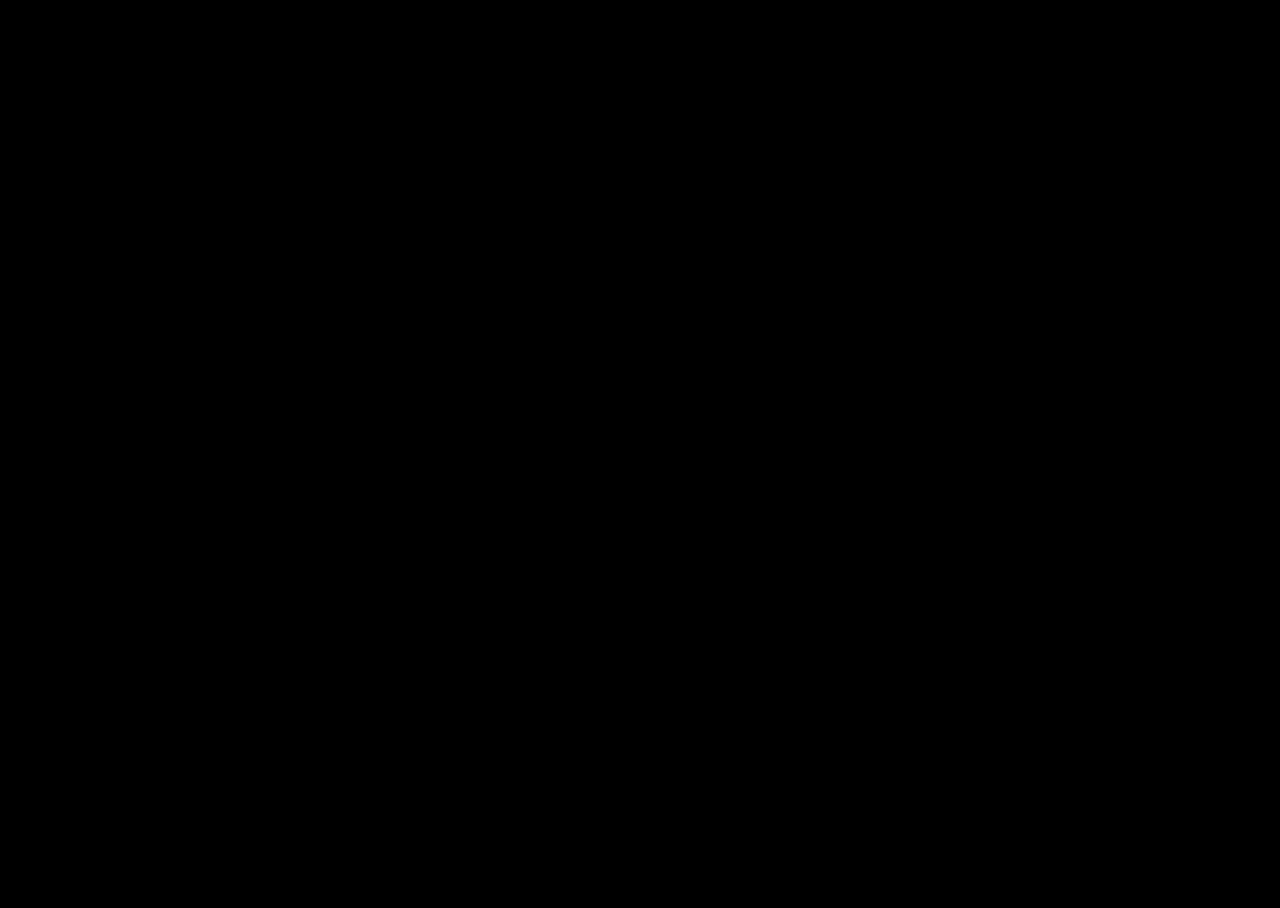
==== index.html @ 7fde1a9f "." ====
<!DOCTYPE html>
<html lang="pt-br">
<head>
    <meta charset="UTF-8">
    <meta name="viewport" content="width=device-width, initial-scale=1.0">
     <link rel="shortcut icon" href="favicon.ico" type="image/x-icon">
     <link rel="stylesheet" href="estilos/style.css">
     <title>Projeto Redes Socias
    </title>
</head>
<body>
    <main>
       <section id="telefone">
            
       </section>
       <section id="redes socias">

       </section>
    </main>
</body>
</html>
---- estilos/style.css ----
@charset "UTF-8"

* {
    margin: 0px;
    padding: 0px;
    font-family: Arial, Helvetica, sans-serif;
}

html, body{
    height: 100vh;
    width: 100vw;
    background-color: black;
}

body{
    background: url('../imagens/fundo-madeira.jpg') no-repeat top center;
    background-size: cover;
    background-attachment: fixed;
}

main{
    position: relative;
    height: 100vh;
}

section#telefone{
    position: absolute;
    top: 50%;
    left: 50%;
    transform: translate(-50%, -50%);

    height: 627px;
    width: 311px;
    background: url('../imagens/frame-iphone.png') no-repeat;
}
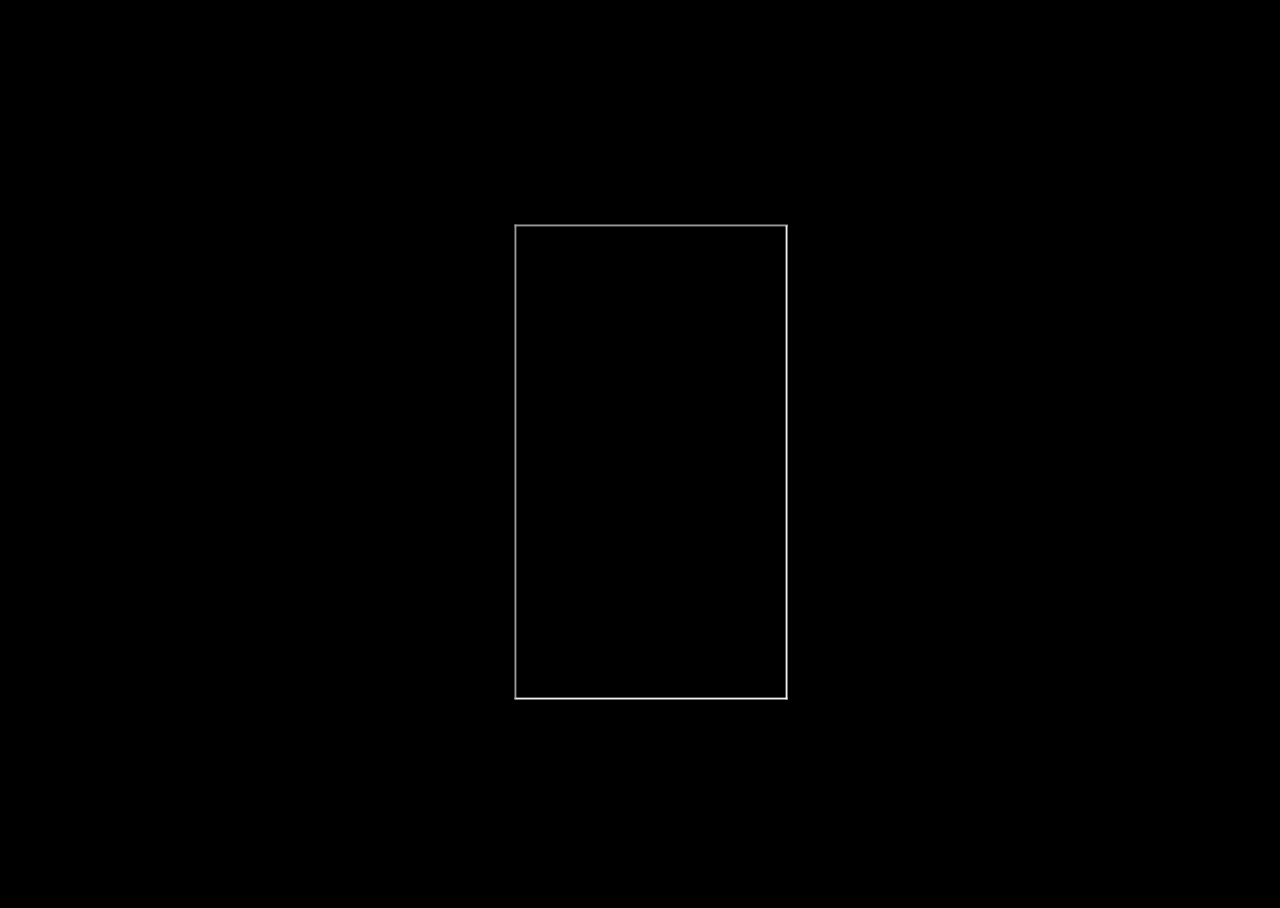
==== commit f63ce022: "criei a tela home" ====
--- a/index.html
+++ b/index.html
@@ -11,7 +11,7 @@
 <body>
     <main>
        <section id="telefone">
-            
+           <iframe src="home.html" name="tela" id="tela"></iframe> 
        </section>
        <section id="redes socias">
 
--- a/estilos/style.css
+++ b/estilos/style.css
@@ -32,4 +32,12 @@
     height: 627px;
     width: 311px;
     background: url('../imagens/frame-iphone.png') no-repeat;
+}
+
+iframe#tela{
+    position: relative;
+    top: 80px;
+    left: 22px;
+    width: 269px;
+    height: 471px;
 }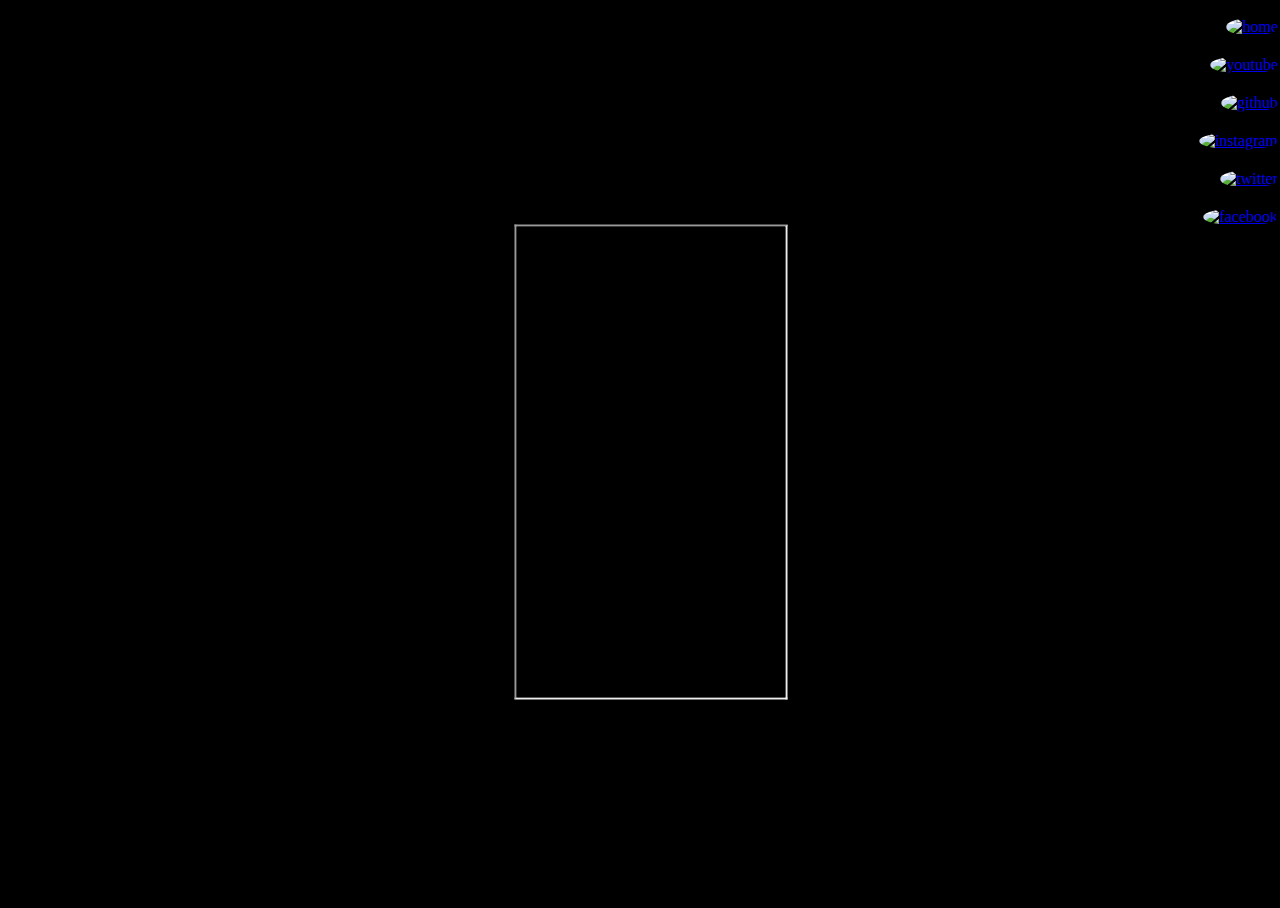
==== commit ae4cfeeb: "feito" ====
--- a/index.html
+++ b/index.html
@@ -12,9 +12,15 @@
     <main>
        <section id="telefone">
            <iframe src="home.html" name="tela" id="tela"></iframe> 
-       </section>
-       <section id="redes socias">
-
+            seu navegador nao e compativel com isso
+        </section>
+       <section id="redes-socias">
+          <a href="#" target="tela"><img src="imagens/logo-home.jpg" alt="home"></a> <br>
+          <a href="#" target="tela"><img src="imagens/logo-youtube.jpg" alt="youtube"></a> <br>
+          <a href="#" target="tela"><img src="imagens/logo-github.jpg" alt="github"></a> <br>
+          <a href="#" target="tela"><img src="imagens/logo-instagram.jpg" alt="instagram"></a> <br>
+          <a href="#" target="tela"><img src="imagens/logo-twitter.jpg" alt="twitter"></a> <br>
+          <a href="#" target="tela"><img src="imagens/logo-facebook.jpg" alt="facebook"></a> <br>
        </section>
     </main>
 </body>
--- a/estilos/style.css
+++ b/estilos/style.css
@@ -40,4 +40,22 @@
     left: 22px;
     width: 269px;
     height: 471px;
+}
+section#redes-socias {
+     text-align: right;
+}
+
+section#redes-socias img{
+    width: 50px;
+    margin: 10px;
+    border-radius: 50%;
+    box-shadow: 2px 2px 5px rgba(0, 0, 0, 0.918);
+    box-sizing: border-box;
+}
+
+section#redes-socias img:hover {
+    border: 2px solid rgba(255, 255, 255, 0.637);
+    transform: translate(-3px, -3px);
+    box-shadow: 5px 5px 10px rgb(0, 0, 0);
+    transition: transform 1s;
 }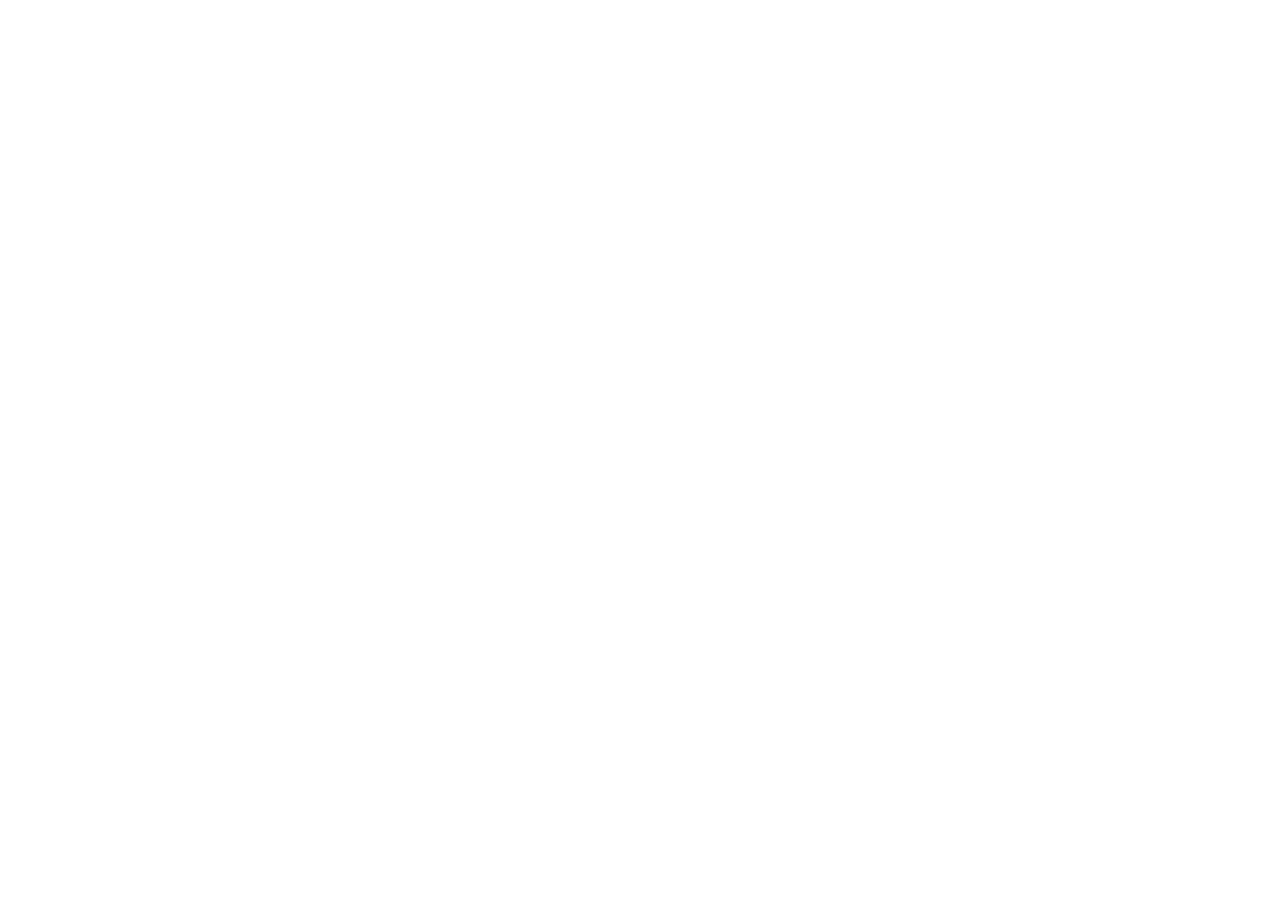
==== commit ce3b47ab: "criei a pagina principal" ====
--- a/index.html
+++ b/index.html
@@ -4,24 +4,10 @@
     <meta charset="UTF-8">
     <meta name="viewport" content="width=device-width, initial-scale=1.0">
      <link rel="shortcut icon" href="favicon.ico" type="image/x-icon">
-     <link rel="stylesheet" href="estilos/style.css">
-     <title>Projeto Redes Socias
+    <title>Projeto Redes Socias
     </title>
 </head>
 <body>
-    <main>
-       <section id="telefone">
-           <iframe src="home.html" name="tela" id="tela"></iframe> 
-            seu navegador nao e compativel com isso
-        </section>
-       <section id="redes-socias">
-          <a href="#" target="tela"><img src="imagens/logo-home.jpg" alt="home"></a> <br>
-          <a href="#" target="tela"><img src="imagens/logo-youtube.jpg" alt="youtube"></a> <br>
-          <a href="#" target="tela"><img src="imagens/logo-github.jpg" alt="github"></a> <br>
-          <a href="#" target="tela"><img src="imagens/logo-instagram.jpg" alt="instagram"></a> <br>
-          <a href="#" target="tela"><img src="imagens/logo-twitter.jpg" alt="twitter"></a> <br>
-          <a href="#" target="tela"><img src="imagens/logo-facebook.jpg" alt="facebook"></a> <br>
-       </section>
-    </main>
+    
 </body>
 </html>